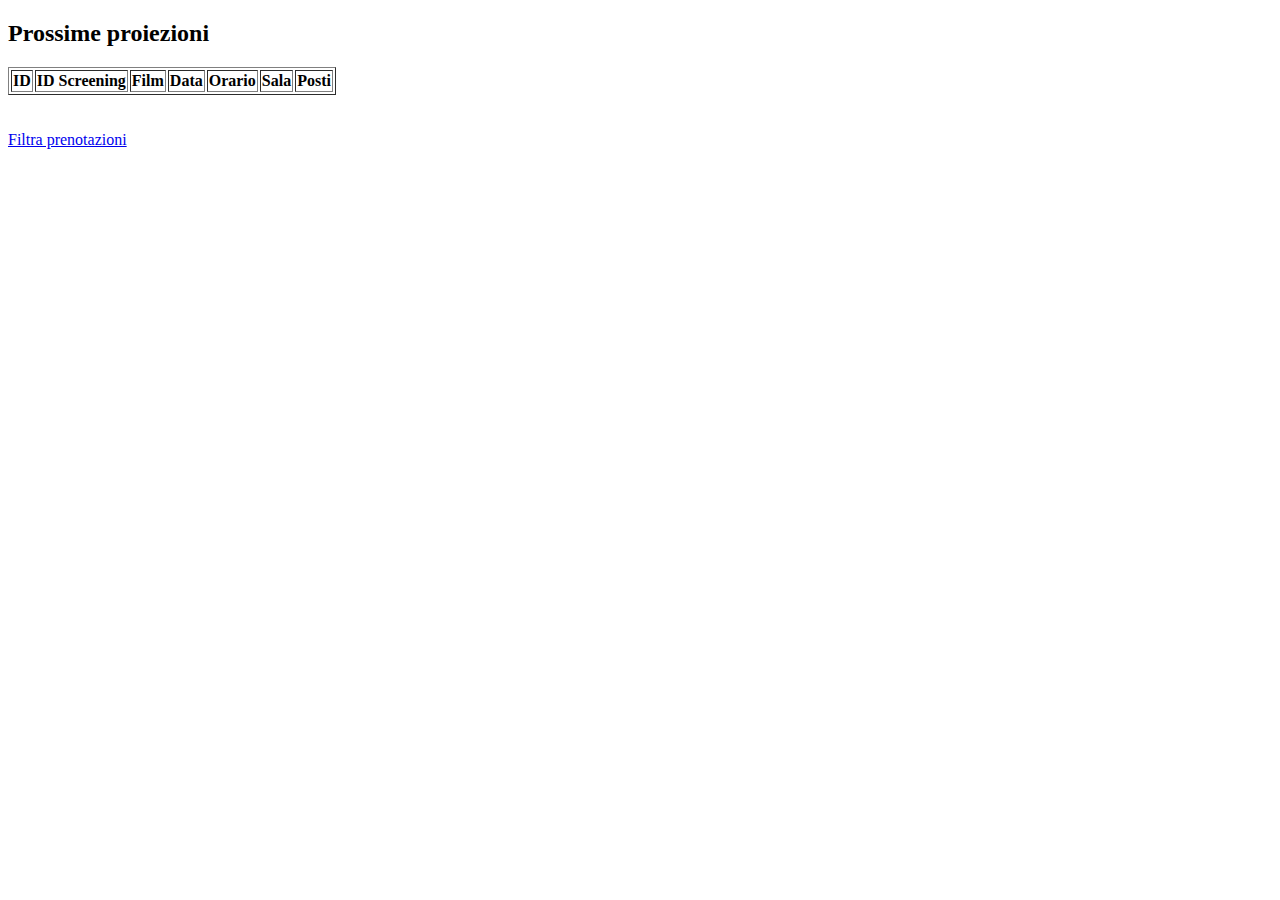
==== client-web/index.html @ 302f936c "Gestione reservation" ====
<!DOCTYPE html>
<html>

  <head>
    <title>Cinema Multisala</title>
  </head>

  <body>
    <h2>Prossime proiezioni</h2>

    <table border="1">
      <thead>
        <tr>
          <th>ID</th>
          <th>ID Screening</th>
          <th>Film</th>
          <th>Data</th>
          <th>Orario</th>
          <th>Sala</th>
          <th>Posti</th>
        </tr>
      </thead>
      <tbody id="table-body">

      </tbody>
    </table>

    <br><br>
    <a href="reservations.html">Filtra prenotazioni</a>
    <script>
      let idScreeningValue, dateValue, timeValue;

      const API_URI = "http://localhost:8080";

      // getUsers restituisce i contatti nella rubrica telefonica.
      async function getProjections() {
        // Bisogna effettuare i seguenti passi:
        //
        //	1. Chiamare GET "http://localhost:8080/contacts",
        //	2. Controllare che la chiamata abbia avuto successo,
        //	3. Restituise l'oggetto (lista di contatti) facendo il parsing del JSON.

        // L'interpolazione di stringhe permette di inserire espressioni in un
        // letterale. Comodo per costruire stringhe speciali.
        //
        // Info: https://developer.mozilla.org/en-US/docs/Web/JavaScript/Reference/Template_literals
        const endpoint = `${API_URI}/screening`;

        // Senza parametri, a parte l'URL, fa una chiamata GET. fetch è
        // asincrona, per questo uso await.
        const response = await fetch(endpoint);

        // Controllo di eventuali errori.
        if (!response.ok)
          throw new Error(`Response from "${endpoint}" was not successful: ${response.status} ${response.statusText}`);

        // Effettua il parsing del JSON e restituisce l'oggetto. Il parsing
        // avviene in modo asicrono, per questo uso "await".
        return await response.json();
      }

      async function getMovie(id) {
        // Bisogna effettuare i seguenti passi:
        //
        //	1. Chiamare GET "http://localhost:8080/contacts",
        //	2. Controllare che la chiamata abbia avuto successo,
        //	3. Restituise l'oggetto (lista di contatti) facendo il parsing del JSON.

        // L'interpolazione di stringhe permette di inserire espressioni in un
        // letterale. Comodo per costruire stringhe speciali.
        //
        // Info: https://developer.mozilla.org/en-US/docs/Web/JavaScript/Reference/Template_literals
        const endpoint = `${API_URI}/movie/${id}`;

        // Senza parametri, a parte l'URL, fa una chiamata GET. fetch è
        // asincrona, per questo uso await.
        const response = await fetch(endpoint);

        // Controllo di eventuali errori.
        if (!response.ok)
          throw new Error(`Response from "${endpoint}" was not successful: ${response.status} ${response.statusText}`);

        // Effettua il parsing del JSON e restituisce l'oggetto. Il parsing
        // avviene in modo asicrono, per questo uso "await".
        return await response.json();
      }

      async function getHalls() {
        // Bisogna effettuare i seguenti passi:
        //
        //	1. Chiamare GET "http://localhost:8080/contacts",
        //	2. Controllare che la chiamata abbia avuto successo,
        //	3. Restituise l'oggetto (lista di contatti) facendo il parsing del JSON.

        // L'interpolazione di stringhe permette di inserire espressioni in un
        // letterale. Comodo per costruire stringhe speciali.
        //
        // Info: https://developer.mozilla.org/en-US/docs/Web/JavaScript/Reference/Template_literals
        const endpoint = `${API_URI}/hall`;

        // Senza parametri, a parte l'URL, fa una chiamata GET. fetch è
        // asincrona, per questo uso await.
        const response = await fetch(endpoint);

        // Controllo di eventuali errori.
        if (!response.ok)
          throw new Error(`Response from "${endpoint}" was not successful: ${response.status} ${response.statusText}`);

        // Effettua il parsing del JSON e restituisce l'oggetto. Il parsing
        // avviene in modo asicrono, per questo uso "await".
        return await response.json();
      }

      async function getHall(id) {
        // Bisogna effettuare i seguenti passi:
        //
        //	1. Chiamare GET "http://localhost:8080/contacts",
        //	2. Controllare che la chiamata abbia avuto successo,
        //	3. Restituise l'oggetto (lista di contatti) facendo il parsing del JSON.

        // L'interpolazione di stringhe permette di inserire espressioni in un
        // letterale. Comodo per costruire stringhe speciali.
        //
        // Info: https://developer.mozilla.org/en-US/docs/Web/JavaScript/Reference/Template_literals
        const endpoint = `${API_URI}/hall/${id}`;

        // Senza parametri, a parte l'URL, fa una chiamata GET. fetch è
        // asincrona, per questo uso await.
        const response = await fetch(endpoint);

        // Controllo di eventuali errori.
        if (!response.ok)
          throw new Error(`Response from "${endpoint}" was not successful: ${response.status} ${response.statusText}`);

        // Effettua il parsing del JSON e restituisce l'oggetto. Il parsing
        // avviene in modo asicrono, per questo uso "await".
        return await response.json();
      }

      async function newReservation(reservation) {
        // Bisogna effettuare i seguenti passi:
        //
        //	1. Chiamare POST "http://localhost:8080/contacts" con
        //		 nel body la rappresentazione JSON del nuovo utente,
        //	2. Controllare che la chiamata abbia avuto successo,
        //	3. Controllare l'header "Location", estrarre l'ID alla fine
        //		 e restituirlo.
        const endpoint = `${API_URI}/reservation`;

        // In questo caso nella fetch devo passare delle opzioni:
        //	* method: per indicare il metodo utilizzato,
        //	* headers: gli header utilizati,
        //	* body: il body della richiesta.
        const response = await fetch(endpoint, {
          method: "POST",
          headers: {
            "Content-Type": "application/json",
          },
          body: JSON.stringify(reservation)
        });

        if (!response.ok)
          throw new Error(`Response from "${endpoint}" was not successful: ${response.status} ${response.statusText}`);

        const location = response.headers.get("Location");

        // Fa lo split e restituisce l'ultima sottostringa, che è l'ID.
        return location.split("/").pop();

      }

      // getContact restituisce il singolo contatto.
      async function getContact(id) {
        // La funzione è molto simile a getContacts. Bisogna effettuare i
        // seguenti passi:
        //
        //	1. Chiamare GET "http://localhost:8080/contacts/{id}",
        //	2. Controllare che la chiamata abbia avuto successo,
        //	3. Restituise l'oggetto (il contatto) facendo il parsing del JSON.
        const endpoint = `${API_URI}/contacts/${id}`;

        const response = await fetch(endpoint);

        if (!response.ok)
          throw new Error(`Response from "${endpoint}" was not successful: ${response.status} ${response.statusText}`);

        return await response.json();
      }

      // newContact aggiunge un contatto al server, restituisce il nuovo ID.
      async function newContact(contact) {
        // Bisogna effettuare i seguenti passi:
        //
        //	1. Chiamare POST "http://localhost:8080/contacts" con
        //		 nel body la rappresentazione JSON del nuovo utente,
        //	2. Controllare che la chiamata abbia avuto successo,
        //	3. Controllare l'header "Location", estrarre l'ID alla fine
        //		 e restituirlo.
        const endpoint = `${API_URI}/contacts`;

        // In questo caso nella fetch devo passare delle opzioni:
        //	* method: per indicare il metodo utilizzato,
        //	* headers: gli header utilizati,
        //	* body: il body della richiesta.
        const response = await fetch(endpoint, {
          method: "POST",
          headers: {
            "Content-Type": "application/json",
          },
          body: JSON.stringify(contact)
        });

        if (!response.ok)
          throw new Error(`Response from "${endpoint}" was not successful: ${response.status} ${response.statusText}`);

        const location = response.headers.get("Location");

        // Fa lo split e restituisce l'ultima sottostringa, che è l'ID.
        return location.split("/").pop();

      }

      // Funziona di utilità che mostra l'errore nella console e in un alert
      // del browser.
      function onError(msg, error) {
        const out = `${msg}: ${error}`;
        console.error(out);
        alert(out);
      }

      // newContactDOM viene eseguita all'invio del from. Aggiunge un nuovo
      // contatto, prima inviandolo al server e poi mettendolo nella tabella.
      async function newContactDOM(event) {
        // Evito che il form venga davvero inviato.
        event.preventDefault();

        // Recuperi i dati da inviare dal form.
        const name = document.getElementById("input-name");
        const number = document.getElementById("input-number");
        let contact = {
          "name": name.value,
          "number": number.value
        };

        // Pulisco i campi del form, ormai non servono più.
        name.value = "";
        number.value = "";

        try {
          // Creo il nuovo oggetto e lo invio al server, restituisce il
          // nuovo ID.
          contact["id"] = await newContact(contact)

          // Ottengo il nuovo contatto con tutte le informazioni.
          contact = await getContact(contact["id"]);

          // Infine lo aggiungo alla tabella.
          addContactDOM(contact);
        } catch (error) {
          onError("Failed to add a new user", error);
        }
      }

      // addContactDOM aggiunge il contatto fornito in una nuova riga della tabella.
      async function addProjectionDOM(projection) {
        // Selezione di <tbody> e aggiunta di una nuova riga.
        const tbody = document.getElementById("table-body");
        const row = tbody.insertRow();

        // Aggiunta dell'ID.
        const id = row.insertCell();
        id.setAttribute("align", "center");
        const idText = document.createTextNode(projection["id"]);
        id.appendChild(idText);

        // Aggiunta del nome.
        const idScreening = row.insertCell();
        idScreening.setAttribute("align", "center");
        const idScreeningText = document.createTextNode(projection["idScreening"]);
        idScreeningValue = projection["idScreening"];
        idScreening.appendChild(idScreeningText);

        // Aggiunta del numero.
        const film = row.insertCell();
        film.setAttribute("align", "left");
        const idMovie = projection["idMovie"];
        let movie;
        try {
          movie = await getMovie(idMovie);
        } catch (error) {
          onError("Failed to get movie", error);
          return;
        }
        const keyNameText = document.createTextNode("Nome: ");
        const nameText = document.createTextNode(movie["name"]);
        film.appendChild(keyNameText);
        film.appendChild(nameText);
        film.appendChild(document.createElement("br"));
        const keyGenreText = document.createTextNode("Genere: ");
        const genreText = document.createTextNode(movie["genre"]);
        film.appendChild(keyGenreText);
        film.appendChild(genreText);
        film.appendChild(document.createElement("br"));
        const keyDirectorText = document.createTextNode("Direttore: ");
        const directorText = document.createTextNode(movie["director"]);
        film.appendChild(keyDirectorText);
        film.appendChild(directorText);
        film.appendChild(document.createElement("br"));
        const keyDurationText = document.createTextNode("Durata: ");
        const durationText = document.createTextNode(movie["duration"]);
        film.appendChild(keyDurationText);
        film.appendChild(durationText);

        const date = row.insertCell();
        date.setAttribute("align", "center");
        const dateText = document.createTextNode(projection["date"]);
        dateValue = projection["date"];
        date.appendChild(dateText);

        const time = row.insertCell();
        time.setAttribute("align", "center");
        const timeText = document.createTextNode(projection["time"]);
        timeValue = projection["time"];
        time.appendChild(timeText);

        const hall = row.insertCell();
        hall.setAttribute("align", "center");
        let hallById;
        const idScreeningNumber = projection["idScreening"];
        try {
          hallById = await getHall(idScreeningNumber);
        } catch (error) {
          onError("Failed to get hall", error);
          return;
        }
        const hallText = document.createTextNode(hallById["name"]);
        hall.appendChild(hallText);

        const actions = row.insertCell();
        actions.setAttribute("align", "center");
        //actions.setAttribute("onclick", "window.location.href='seatsReservation.html';")
        const reservationButton = document.createElement("button");
        actions.appendChild(reservationButton);
        const reservationText = document.createTextNode("Prenota");
        reservationButton.appendChild(reservationText);
        reservationButton.addEventListener("click", () => {
          reserveSeatsDOM(hallById);
        });
      }

      function reserveSeatsDOM(hall) {
        document.body.appendChild(document.createElement("br"));
        document.body.appendChild(document.createElement("br"));

        const form = document.createElement("form");
        form.setAttribute("id", "reservation");
        form.setAttribute("action", "/reservation");
        form.setAttribute("method", "POST");
        const inputName = document.createElement("input");
        inputName.setAttribute("type", "text");
        inputName.setAttribute("id", "inputName");
        inputName.setAttribute("placeholder", "Inserisci il tuo nome");
        form.appendChild(inputName);
        form.appendChild(document.createElement("br"));
        form.appendChild(document.createElement("br"));
        const inputSurname = document.createElement("input");
        inputSurname.setAttribute("type", "text");
        inputSurname.setAttribute("id", "inputSurname");
        inputSurname.setAttribute("placeholder", "Inserisci il tuo cognome");
        form.appendChild(inputSurname);

        const table = document.createElement("table");
        table.setAttribute("border", "1");

        const postiRiga = hall["postiRiga"];
        const numeroPostiRiga = postiRiga.charCodeAt(0) - 64;
        const postiColonna = hall["postiColonna"];
        
        let tbody = document.createElement("tbody");
        let rigaValue, colonnaValue, value, contId = 1, checkbox;

        for (let i = 0; i < numeroPostiRiga; i++) {
          const row = tbody.insertRow();
          for (let j = 0; j < postiColonna; j++) {
            const actions = row.insertCell();
            actions.setAttribute("align", "center");
            const riga = document.createTextNode(String.fromCharCode(i + 65));
            actions.appendChild(riga);
            rigaValue = String.fromCharCode(i + 65);
            const colonna = document.createTextNode(j + 1);
            actions.appendChild(colonna);
            colonnaValue = j + 1;
            value = rigaValue + colonnaValue;
            const checkbox = document.createElement("input");
            checkbox.setAttribute("type", "checkbox");
            checkbox.setAttribute("value", value);
            checkbox.setAttribute("id", "checkbox" + contId);
            contId++;
            actions.appendChild(checkbox);
            row.appendChild(actions);
          }

          tbody.appendChild(row);
        }

        table.appendChild(tbody);
        form.appendChild(document.createElement("br"));
        form.appendChild(document.createElement("br"));
        form.appendChild(table);

        form.appendChild(document.createElement("br"));
        const submit = document.createElement("button");
        const submitText = document.createTextNode("Prenota");
        submit.appendChild(submitText);
        form.appendChild(submit);
        console.log(idScreeningValue);
        submit.addEventListener("click", () => {
          newReservationDOM(contId);
        })

        document.body.appendChild(form);
      }

      async function newReservationDOM(contId) {
        const name = document.getElementById("inputName").value;
        const surname = document.getElementById("inputSurname").value;
        let reservedSeats = [];

        for (let i = 1; i < contId; i++) {
          if (document.getElementById("checkbox" + i).checked == true) {
            reservedSeats.push(document.getElementById("checkbox" + i).value);
            document.getElementById("checkbox" + i).disabled = true;
          }
        }

        try {
          const reservationId = await newReservation({
            "nameCustomer": name,
            "surnameCustomer": surname,
            "screening": idScreeningValue,
            "date": dateValue,
            "time": timeValue,
            "positions": reservedSeats
          });

          //ottengo la nuova prenotazione
          //const reservation = await getReservationByIdScreening(reservationId);
          // Infine lo aggiungo alla tabella.
          //addUserDOM(user);
        } catch (error) {
          onError("Failed to add a new reservation", error);
        }
      }

      // Ho definito init come una funzione asincrona, per cui l'esecuzione è slegata
      // dal flusso sequenziale dello script. Il browser si occupa di gestire queste
      // funzioni, che prima o poi verranno eseguite e completate.
      window.onload = init();

      async function init() {
        // getUsers è asincrona, per cui restituisce una Promise che verrà eseguita
        // in modo asincrono. Il metodo then permette di eseguire due funzioni: la
        // prima in caso di successo, la seconda in caso di errore.
        getProjections().then((projection) => projection.forEach(addProjectionDOM),
          (error) => onError("Failed to get users", error));

        // Aggiungo l'handler per l'evento di invio al form.
        //const form = document.getElementById("add-contact");
        //form.addEventListener("submit", newContactDOM);
      }

    </script>
  </body>

</html>
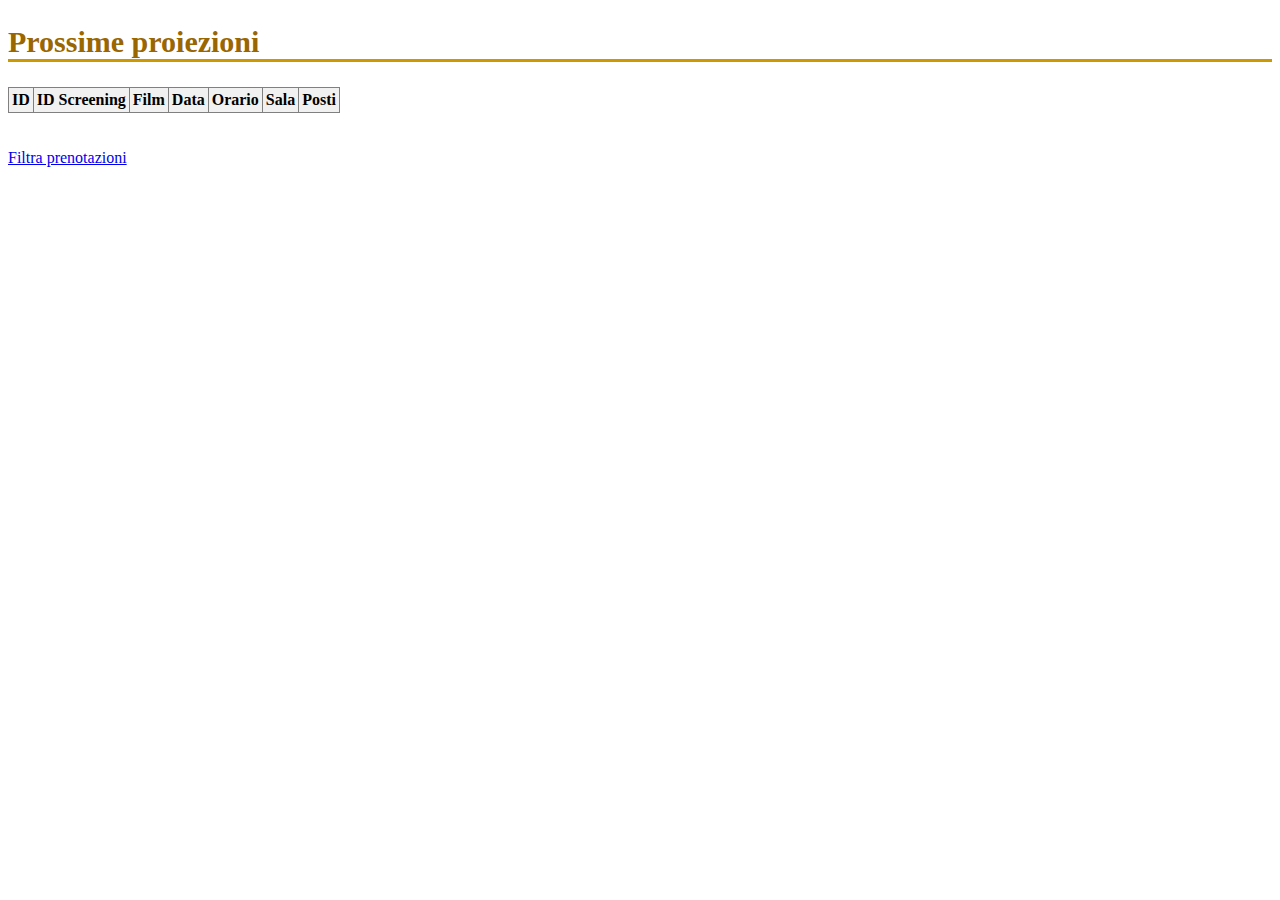
==== commit 3cfbb7ee: "Aggiunto CSS" ====
--- a/client-web/index.html
+++ b/client-web/index.html
@@ -3,6 +3,7 @@
 
   <head>
     <title>Cinema Multisala</title>
+    <link rel="stylesheet" href="style.css">
   </head>
 
   <body>
@@ -59,7 +60,7 @@
         return await response.json();
       }
 
-      async function getMovie(id) {
+      async function getProjectionById(id) {
         // Bisogna effettuare i seguenti passi:
         //
         //	1. Chiamare GET "http://localhost:8080/contacts",
@@ -70,7 +71,7 @@
         // letterale. Comodo per costruire stringhe speciali.
         //
         // Info: https://developer.mozilla.org/en-US/docs/Web/JavaScript/Reference/Template_literals
-        const endpoint = `${API_URI}/movie/${id}`;
+        const endpoint = `${API_URI}/screening/${id}`;
 
         // Senza parametri, a parte l'URL, fa una chiamata GET. fetch è
         // asincrona, per questo uso await.
@@ -85,7 +86,7 @@
         return await response.json();
       }
 
-      async function getHalls() {
+      async function getMovieById(id) {
         // Bisogna effettuare i seguenti passi:
         //
         //	1. Chiamare GET "http://localhost:8080/contacts",
@@ -96,7 +97,7 @@
         // letterale. Comodo per costruire stringhe speciali.
         //
         // Info: https://developer.mozilla.org/en-US/docs/Web/JavaScript/Reference/Template_literals
-        const endpoint = `${API_URI}/hall`;
+        const endpoint = `${API_URI}/movie/${id}`;
 
         // Senza parametri, a parte l'URL, fa una chiamata GET. fetch è
         // asincrona, per questo uso await.
@@ -111,7 +112,33 @@
         return await response.json();
       }
 
-      async function getHall(id) {
+      async function getHalls() {
+        // Bisogna effettuare i seguenti passi:
+        //
+        //	1. Chiamare GET "http://localhost:8080/contacts",
+        //	2. Controllare che la chiamata abbia avuto successo,
+        //	3. Restituise l'oggetto (lista di contatti) facendo il parsing del JSON.
+
+        // L'interpolazione di stringhe permette di inserire espressioni in un
+        // letterale. Comodo per costruire stringhe speciali.
+        //
+        // Info: https://developer.mozilla.org/en-US/docs/Web/JavaScript/Reference/Template_literals
+        const endpoint = `${API_URI}/hall`;
+
+        // Senza parametri, a parte l'URL, fa una chiamata GET. fetch è
+        // asincrona, per questo uso await.
+        const response = await fetch(endpoint);
+
+        // Controllo di eventuali errori.
+        if (!response.ok)
+          throw new Error(`Response from "${endpoint}" was not successful: ${response.status} ${response.statusText}`);
+
+        // Effettua il parsing del JSON e restituisce l'oggetto. Il parsing
+        // avviene in modo asicrono, per questo uso "await".
+        return await response.json();
+      }
+
+      async function getHallById(id) {
         // Bisogna effettuare i seguenti passi:
         //
         //	1. Chiamare GET "http://localhost:8080/contacts",
@@ -271,6 +298,7 @@
         const id = row.insertCell();
         id.setAttribute("align", "center");
         const idText = document.createTextNode(projection["id"]);
+        const idValue = projection["id"];
         id.appendChild(idText);
 
         // Aggiunta del nome.
@@ -286,7 +314,7 @@
         const idMovie = projection["idMovie"];
         let movie;
         try {
-          movie = await getMovie(idMovie);
+          movie = await getMovieById(idMovie);
         } catch (error) {
           onError("Failed to get movie", error);
           return;
@@ -328,13 +356,21 @@
         let hallById;
         const idScreeningNumber = projection["idScreening"];
         try {
-          hallById = await getHall(idScreeningNumber);
+          hallById = await getHallById(idScreeningNumber);
         } catch (error) {
-          onError("Failed to get hall", error);
+          onError("Failed to get hall by ID", error);
           return;
         }
         const hallText = document.createTextNode(hallById["name"]);
         hall.appendChild(hallText);
+
+        let screeningById;
+        try {
+          screeningById = await getProjectionById(idValue);
+        } catch (error) {
+          onError("Failed to get projection by ID", error);
+          return;
+        }
 
         const actions = row.insertCell();
         actions.setAttribute("align", "center");
@@ -344,18 +380,18 @@
         const reservationText = document.createTextNode("Prenota");
         reservationButton.appendChild(reservationText);
         reservationButton.addEventListener("click", () => {
-          reserveSeatsDOM(hallById);
+          reserveSeatsDOM(hallById, screeningById);
         });
       }
 
-      function reserveSeatsDOM(hall) {
+      function reserveSeatsDOM(hall, screeningById) {//avrei bisogno delle Reservation?
         document.body.appendChild(document.createElement("br"));
         document.body.appendChild(document.createElement("br"));
 
         const form = document.createElement("form");
         form.setAttribute("id", "reservation");
-        form.setAttribute("action", "/reservation");
-        form.setAttribute("method", "POST");
+        //form.setAttribute("action", "/reservation");
+        //form.setAttribute("method", "POST");
         const inputName = document.createElement("input");
         inputName.setAttribute("type", "text");
         inputName.setAttribute("id", "inputName");
--- a/client-web/style.css
+++ b/client-web/style.css
@@ -0,0 +1,23 @@
+h2 {
+    border-bottom: 3px solid #cc9900;
+    color: #996600;
+    font-size: 30px;
+}
+
+table, th, td {
+    border: 1px solid grey;
+    border-collapse: collapse;
+    padding: 3px;
+}
+
+table tr:nth-child(odd) {
+    background-color: #f1f1f1;
+}
+
+table tr:nth-child(even) {
+    background-color: #ffffff;
+}
+
+table tr:nth-child(even) {
+    background-color: #ffffff;
+}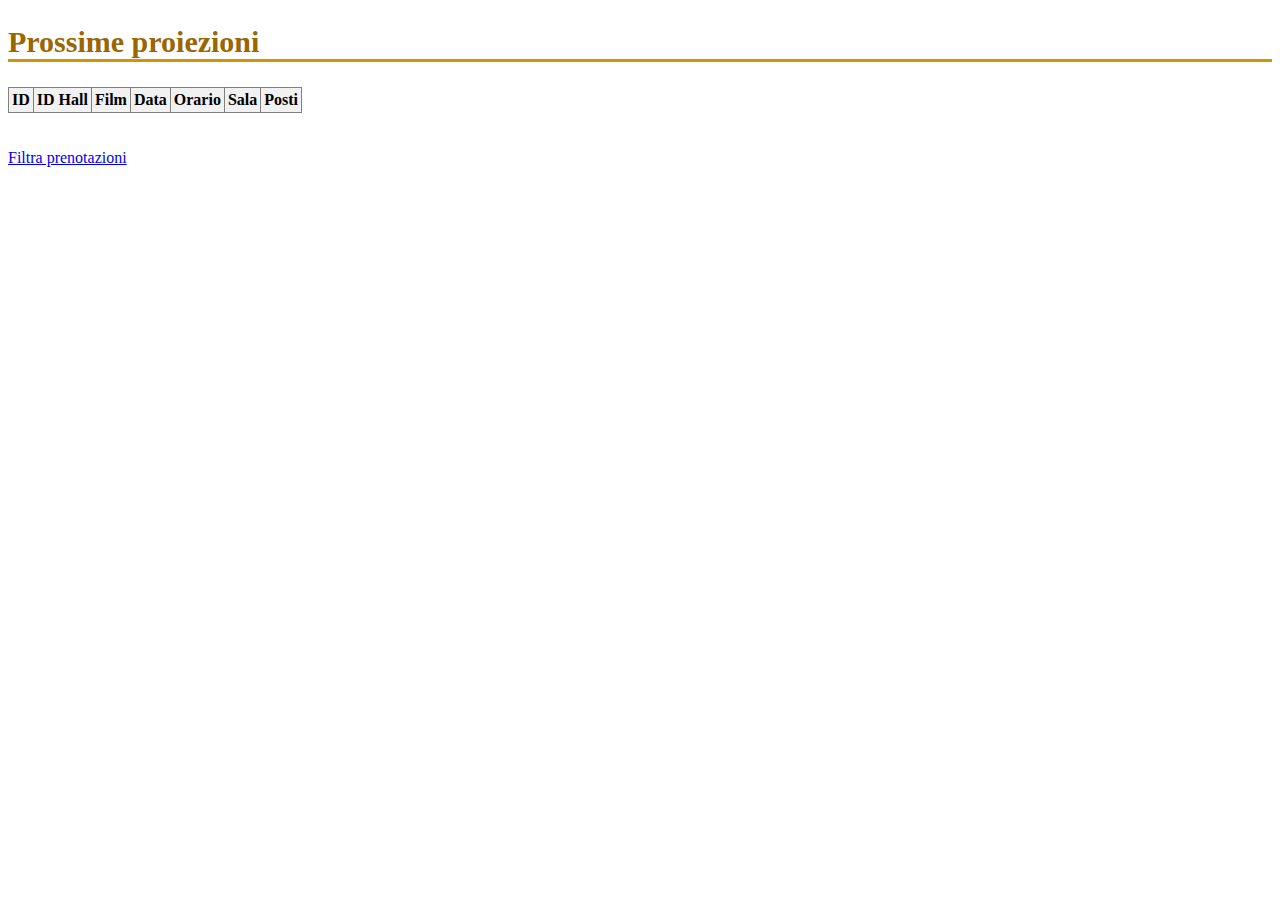
==== commit d958f1b9: "Miglioramenti vari" ====
--- a/client-web/index.html
+++ b/client-web/index.html
@@ -13,7 +13,7 @@
       <thead>
         <tr>
           <th>ID</th>
-          <th>ID Screening</th>
+          <th>ID Hall</th>
           <th>Film</th>
           <th>Data</th>
           <th>Orario</th>
@@ -29,12 +29,12 @@
     <br><br>
     <a href="reservations.html">Filtra prenotazioni</a>
     <script>
-      let idScreeningValue, dateValue, timeValue;
+      let idHallValue, dateValue, timeValue, idValue;
 
       const API_URI = "http://localhost:8080";
 
       // getUsers restituisce i contatti nella rubrica telefonica.
-      async function getProjections() {
+      async function getScreenings() {
         // Bisogna effettuare i seguenti passi:
         //
         //	1. Chiamare GET "http://localhost:8080/contacts",
@@ -60,7 +60,7 @@
         return await response.json();
       }
 
-      async function getProjectionById(id) {
+      async function getScreeningById(id) {
         // Bisogna effettuare i seguenti passi:
         //
         //	1. Chiamare GET "http://localhost:8080/contacts",
@@ -196,6 +196,32 @@
 
       }
 
+      async function getReservationById(id) {
+            // Bisogna effettuare i seguenti passi:
+            //
+            //	1. Chiamare GET "http://localhost:8080/contacts",
+            //	2. Controllare che la chiamata abbia avuto successo,
+            //	3. Restituise l'oggetto (lista di contatti) facendo il parsing del JSON.
+
+            // L'interpolazione di stringhe permette di inserire espressioni in un
+            // letterale. Comodo per costruire stringhe speciali.
+            //
+            // Info: https://developer.mozilla.org/en-US/docs/Web/JavaScript/Reference/Template_literals
+            const endpoint = `${API_URI}/reservation/${id}`;
+
+            // Senza parametri, a parte l'URL, fa una chiamata GET. fetch è
+            // asincrona, per questo uso await.
+            const response = await fetch(endpoint);
+
+            // Controllo di eventuali errori.
+            if (!response.ok)
+                throw new Error(`Response from "${endpoint}" was not successful: ${response.status} ${response.statusText}`);
+
+            // Effettua il parsing del JSON e restituisce l'oggetto. Il parsing
+            // avviene in modo asicrono, per questo uso "await".
+            return await response.json();
+        }
+
       // getContact restituisce il singolo contatto.
       async function getContact(id) {
         // La funzione è molto simile a getContacts. Bisogna effettuare i
@@ -289,7 +315,7 @@
       }
 
       // addContactDOM aggiunge il contatto fornito in una nuova riga della tabella.
-      async function addProjectionDOM(projection) {
+      async function addScreeningDOM(screening) {
         // Selezione di <tbody> e aggiunta di una nuova riga.
         const tbody = document.getElementById("table-body");
         const row = tbody.insertRow();
@@ -297,21 +323,21 @@
         // Aggiunta dell'ID.
         const id = row.insertCell();
         id.setAttribute("align", "center");
-        const idText = document.createTextNode(projection["id"]);
-        const idValue = projection["id"];
+        const idText = document.createTextNode(screening["id"]);
+        idValue = screening["id"];
         id.appendChild(idText);
 
         // Aggiunta del nome.
-        const idScreening = row.insertCell();
-        idScreening.setAttribute("align", "center");
-        const idScreeningText = document.createTextNode(projection["idScreening"]);
-        idScreeningValue = projection["idScreening"];
-        idScreening.appendChild(idScreeningText);
+        const idHall = row.insertCell();
+        idHall.setAttribute("align", "center");
+        const idHallText = document.createTextNode(screening["idHall"]);
+        idHallValue = screening["idHall"];
+        idHall.appendChild(idHallText);
 
         // Aggiunta del numero.
         const film = row.insertCell();
         film.setAttribute("align", "left");
-        const idMovie = projection["idMovie"];
+        const idMovie = screening["idMovie"];
         let movie;
         try {
           movie = await getMovieById(idMovie);
@@ -341,22 +367,25 @@
 
         const date = row.insertCell();
         date.setAttribute("align", "center");
-        const dateText = document.createTextNode(projection["date"]);
-        dateValue = projection["date"];
+        const dateText = document.createTextNode(screening["date"]);
         date.appendChild(dateText);
+
+        var currentDate = new Date();
+        dateValue = currentDate.getFullYear() + '-' + (currentDate.getMonth() + 1) + '-' + currentDate.getDate();
 
         const time = row.insertCell();
         time.setAttribute("align", "center");
-        const timeText = document.createTextNode(projection["time"]);
-        timeValue = projection["time"];
+        const timeText = document.createTextNode(screening["time"]);
         time.appendChild(timeText);
+
+        timeValue = currentDate.getHours() + ":" + currentDate.getMinutes() + ":" + currentDate.getSeconds();
 
         const hall = row.insertCell();
         hall.setAttribute("align", "center");
         let hallById;
-        const idScreeningNumber = projection["idScreening"];
+        const idHallNumber = screening["idHall"];
         try {
-          hallById = await getHallById(idScreeningNumber);
+          hallById = await getHallById(idHallNumber);
         } catch (error) {
           onError("Failed to get hall by ID", error);
           return;
@@ -364,11 +393,12 @@
         const hallText = document.createTextNode(hallById["name"]);
         hall.appendChild(hallText);
 
+        //INUTILE?
         let screeningById;
         try {
-          screeningById = await getProjectionById(idValue);
+          screeningById = await getScreeningById(idValue);
         } catch (error) {
-          onError("Failed to get projection by ID", error);
+          onError("Failed to get screening by ID", error);
           return;
         }
 
@@ -380,18 +410,17 @@
         const reservationText = document.createTextNode("Prenota");
         reservationButton.appendChild(reservationText);
         reservationButton.addEventListener("click", () => {
-          reserveSeatsDOM(hallById, screeningById);
+          reservationButton.setAttribute("disabled", "true");
+          reserveSeatsDOM(hallById);
         });
       }
 
-      function reserveSeatsDOM(hall, screeningById) {//avrei bisogno delle Reservation?
+      async function reserveSeatsDOM(hall) {//QUI DISABILITO I CHECKBOX
         document.body.appendChild(document.createElement("br"));
         document.body.appendChild(document.createElement("br"));
 
         const form = document.createElement("form");
         form.setAttribute("id", "reservation");
-        //form.setAttribute("action", "/reservation");
-        //form.setAttribute("method", "POST");
         const inputName = document.createElement("input");
         inputName.setAttribute("type", "text");
         inputName.setAttribute("id", "inputName");
@@ -444,12 +473,21 @@
         form.appendChild(document.createElement("br"));
         form.appendChild(table);
 
+        /*let reservationById;
+        try {
+          reservationById = await getReservationById(idValue);
+        } catch (error) {
+          onError("Failed to get reservation by ID", error);
+          return;
+        }
+
+        const positions = reservationById["positions"];*/
+
         form.appendChild(document.createElement("br"));
         const submit = document.createElement("button");
         const submitText = document.createTextNode("Prenota");
         submit.appendChild(submitText);
         form.appendChild(submit);
-        console.log(idScreeningValue);
         submit.addEventListener("click", () => {
           newReservationDOM(contId);
         })
@@ -473,14 +511,14 @@
           const reservationId = await newReservation({
             "nameCustomer": name,
             "surnameCustomer": surname,
-            "screening": idScreeningValue,
+            "screening": idHallValue,
             "date": dateValue,
             "time": timeValue,
             "positions": reservedSeats
           });
 
           //ottengo la nuova prenotazione
-          //const reservation = await getReservationByIdScreening(reservationId);
+          //const reservation = await getReservationByidHall(reservationId);
           // Infine lo aggiungo alla tabella.
           //addUserDOM(user);
         } catch (error) {
@@ -497,7 +535,7 @@
         // getUsers è asincrona, per cui restituisce una Promise che verrà eseguita
         // in modo asincrono. Il metodo then permette di eseguire due funzioni: la
         // prima in caso di successo, la seconda in caso di errore.
-        getProjections().then((projection) => projection.forEach(addProjectionDOM),
+        getScreenings().then((screening) => screening.forEach(addScreeningDOM),
           (error) => onError("Failed to get users", error));
 
         // Aggiungo l'handler per l'evento di invio al form.
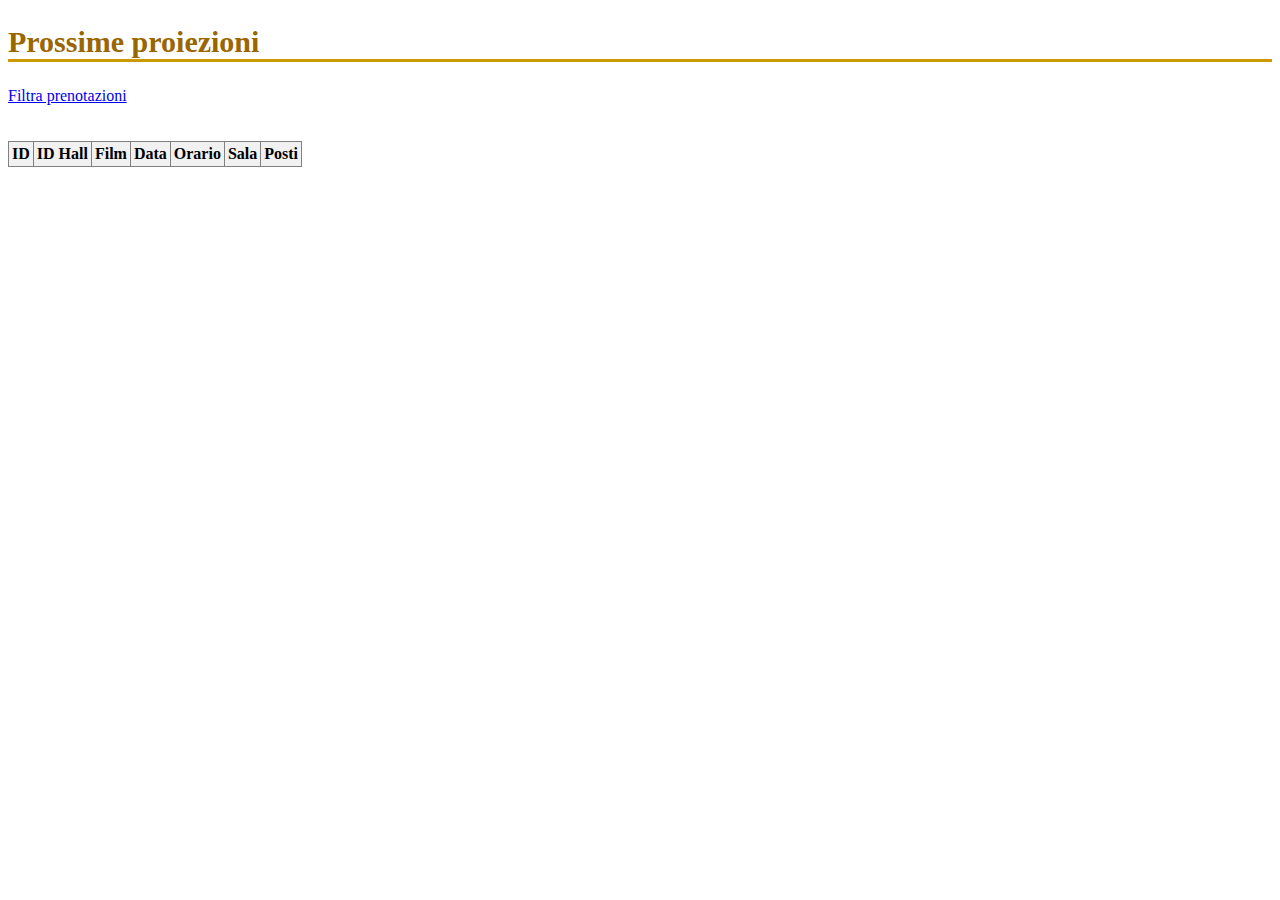
==== commit 46b75d12: "Ulteriori miglioramenti e Inizio modifica posti" ====
--- a/client-web/index.html
+++ b/client-web/index.html
@@ -8,6 +8,8 @@
 
   <body>
     <h2>Prossime proiezioni</h2>
+    <a href="reservations.html">Filtra prenotazioni</a>
+    <br><br><br>
 
     <table border="1">
       <thead>
@@ -26,8 +28,6 @@
       </tbody>
     </table>
 
-    <br><br>
-    <a href="reservations.html">Filtra prenotazioni</a>
     <script>
       let idHallValue, dateValue, timeValue, idValue;
 
@@ -361,7 +361,9 @@
         film.appendChild(directorText);
         film.appendChild(document.createElement("br"));
         const keyDurationText = document.createTextNode("Durata: ");
-        const durationText = document.createTextNode(movie["duration"]);
+        const duration = movie["duration"];
+        const durationTime = convertDurationToTime(duration);
+        const durationText = document.createTextNode(durationTime);
         film.appendChild(keyDurationText);
         film.appendChild(durationText);
 
@@ -413,6 +415,24 @@
           reservationButton.setAttribute("disabled", "true");
           reserveSeatsDOM(hallById);
         });
+      }
+
+      function convertDurationToTime(duration) {
+        var hour = Math.floor(duration);
+        var decimalPart = duration - hour;
+
+        var min = 1 / 60;
+        decimalPart = min * Math.round(decimalPart / min);
+
+        var minute = Math.floor(decimalPart * 60) + '';
+
+        if (minute.length < 2) {
+          minute = '0' + minute; 
+        }
+
+        time = hour + ':' + minute;
+
+        return time;
       }
 
       async function reserveSeatsDOM(hall) {//QUI DISABILITO I CHECKBOX
@@ -490,7 +510,7 @@
         form.appendChild(submit);
         submit.addEventListener("click", () => {
           newReservationDOM(contId);
-        })
+        });
 
         document.body.appendChild(form);
       }
